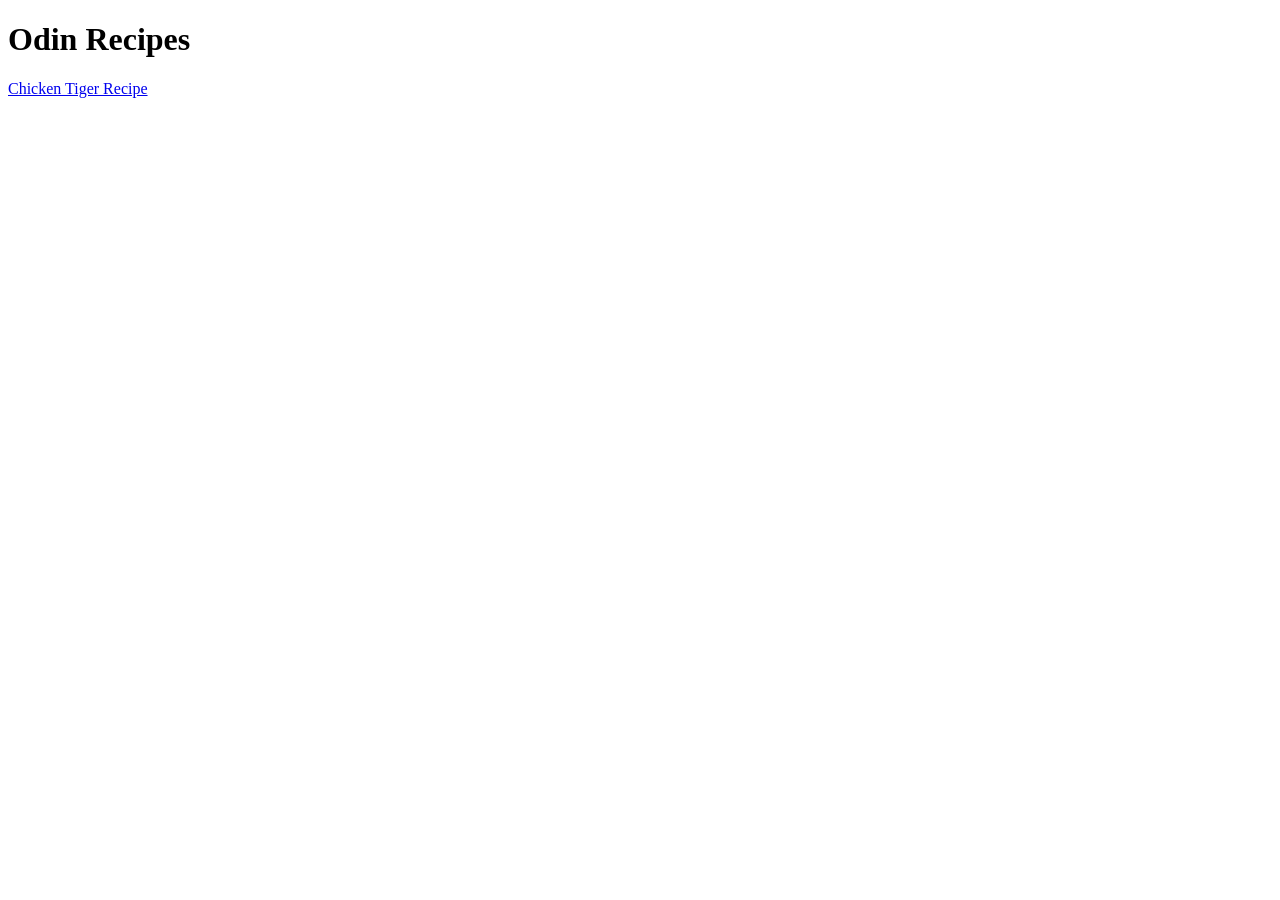
==== index.html @ 8d362d00 "add list in chicken and push index add ul in chicken and push index since I didn't" ====
<!DOCTYPE html>
<html lang="en">
<head>
  <meta charset="UTF-8">
  <meta name="viewport" content="width=device-width, initial-scale=1.0">
  <title>Recipes</title>
</head>
<body>
  <h1>Odin Recipes</h1>

  <a href="../chicken.html">Chicken Tiger Recipe</a>
</body>
</html>
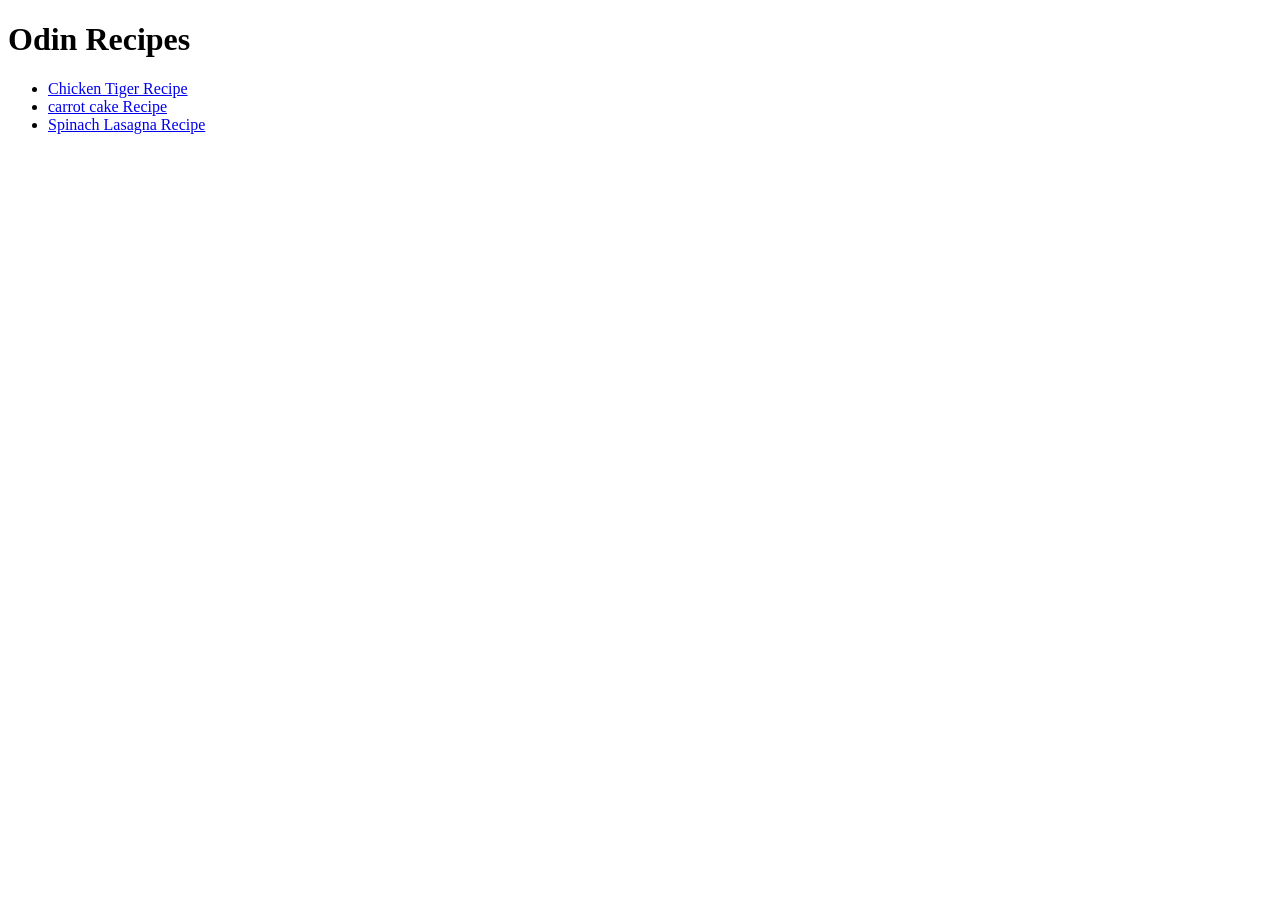
==== commit 49010a1c: "added new img and created new pages and links add new imgs and new files added links in index" ====
--- a/index.html
+++ b/index.html
@@ -8,6 +8,11 @@
 <body>
   <h1>Odin Recipes</h1>
 
-  <a href="../chicken.html">Chicken Tiger Recipe</a>
+  <ul>
+    <li><a href="../chicken.html">Chicken Tiger Recipe</a></li>
+    <li><a href="../carrotcake.html">carrot cake Recipe</a></li>
+    <li><a href="../lasagna.html">Spinach Lasagna Recipe</a></li>
+  </ul>
+  
 </body>
 </html>
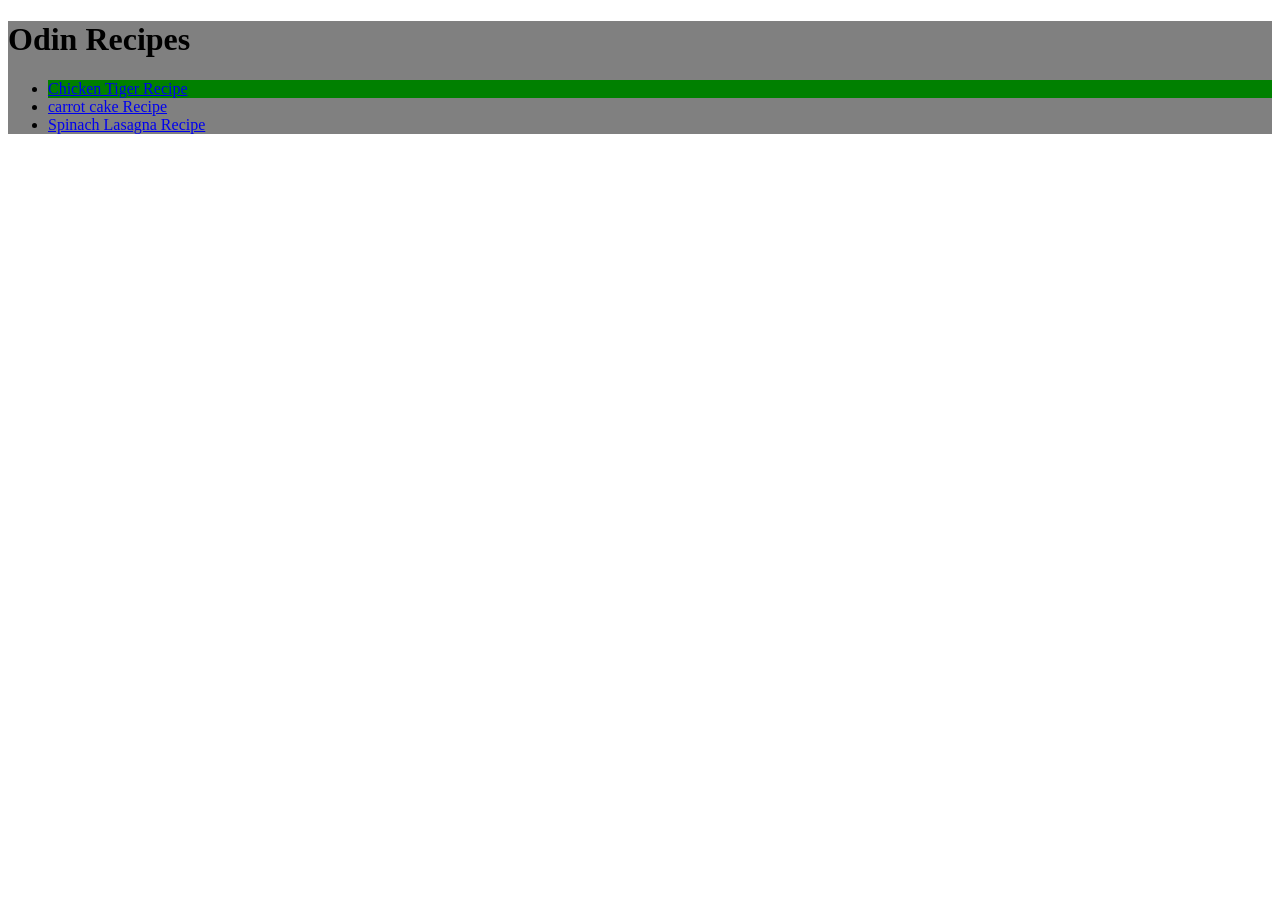
==== commit e262a045: "added style file" ====
--- a/index.html
+++ b/index.html
@@ -2,17 +2,22 @@
 <html lang="en">
 <head>
   <meta charset="UTF-8">
+  <link rel="stylesheet" href="../style/style.css">
   <meta name="viewport" content="width=device-width, initial-scale=1.0">
   <title>Recipes</title>
 </head>
 <body>
+
+<div class="main">
   <h1>Odin Recipes</h1>
 
   <ul>
-    <li><a href="../chicken.html">Chicken Tiger Recipe</a></li>
-    <li><a href="../carrotcake.html">carrot cake Recipe</a></li>
-    <li><a href="../lasagna.html">Spinach Lasagna Recipe</a></li>
+    <li class="lis"><a href="Recipes/chicken.html">Chicken Tiger Recipe</a></li>
+    <li><a href="Recipes/carrotCake.html">carrot cake Recipe</a></li>
+    <li><a href="Recipes/lasagna.html">Spinach Lasagna Recipe</a></li>
   </ul>
+  
+</div>
   
 </body>
 </html>
--- a/style/style.css
+++ b/style/style.css
@@ -0,0 +1,8 @@
+.main{
+  justify-content: center;
+  background-color: grey;
+}
+
+.lis{
+  background-color: green;
+}
